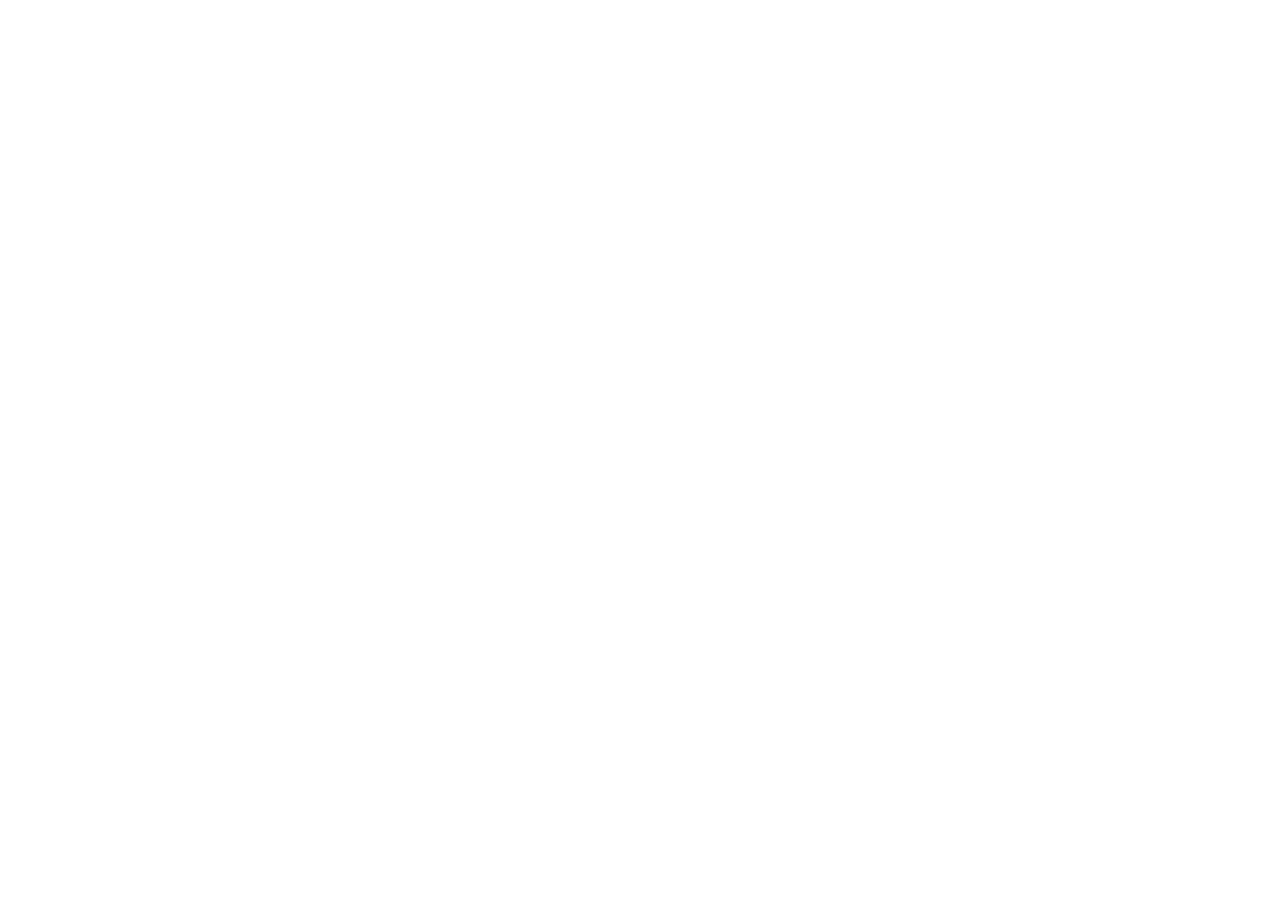
==== ex001/index.html @ d9f9f9a9 "Create index.html" ====
<!DOCTYPE html>
<html lang="pt-br">
<head>
    <meta charset="UTF-8">
    <meta name="viewport" content="width=device-width, initial-scale=1.0">
    <title>Primeiros Passos no Javascript</title>
</head>
<body>
    
</body>
</html>
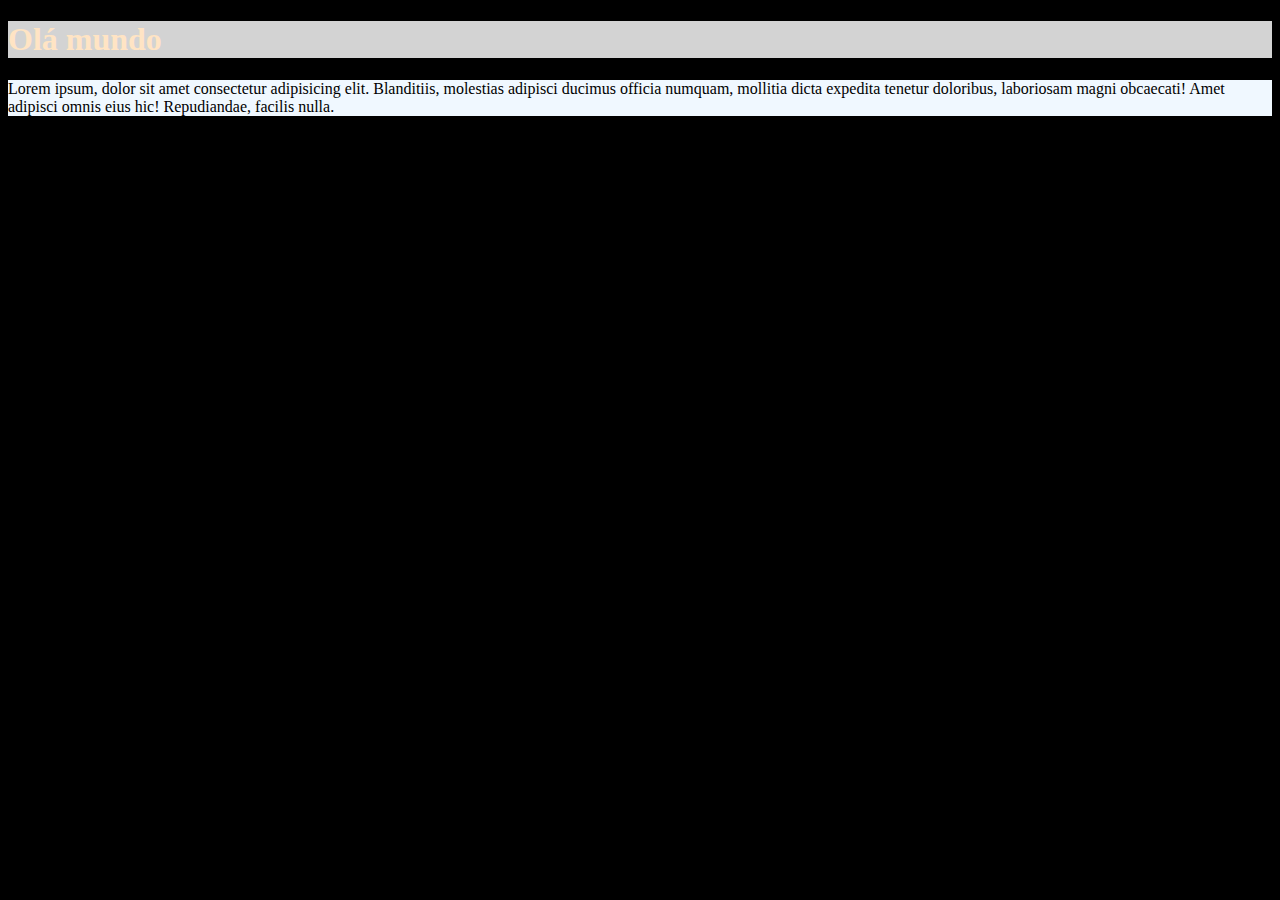
==== commit 85bb451d: "Primeiros Passos JS" ====
--- a/ex001/index.html
+++ b/ex001/index.html
@@ -4,8 +4,29 @@
     <meta charset="UTF-8">
     <meta name="viewport" content="width=device-width, initial-scale=1.0">
     <title>Primeiros Passos no Javascript</title>
+    <style>
+        * {
+            background-color: black;
+            font-family: Verdana, Geneva, Tahoma, serif;
+        }
+
+        h1 {
+            background-color: lightgrey;
+            color: bisque;
+        }
+
+        p {
+            background-color: aliceblue;
+        }
+    </style>
 </head>
 <body>
-    
+    <h1>Olá mundo</h1>
+    <p>Lorem ipsum, dolor sit amet consectetur adipisicing elit. Blanditiis, molestias adipisci ducimus officia numquam, mollitia dicta expedita tenetur doloribus, laboriosam magni obcaecati! Amet adipisci omnis eius hic! Repudiandae, facilis nulla.</p>
+    <script>
+        window.alert("Minha primeira mensagem.")
+        window.confirm("Do you like JS")
+        window.prompt("Qual é seu nome?")
+    </script>
 </body>
 </html>